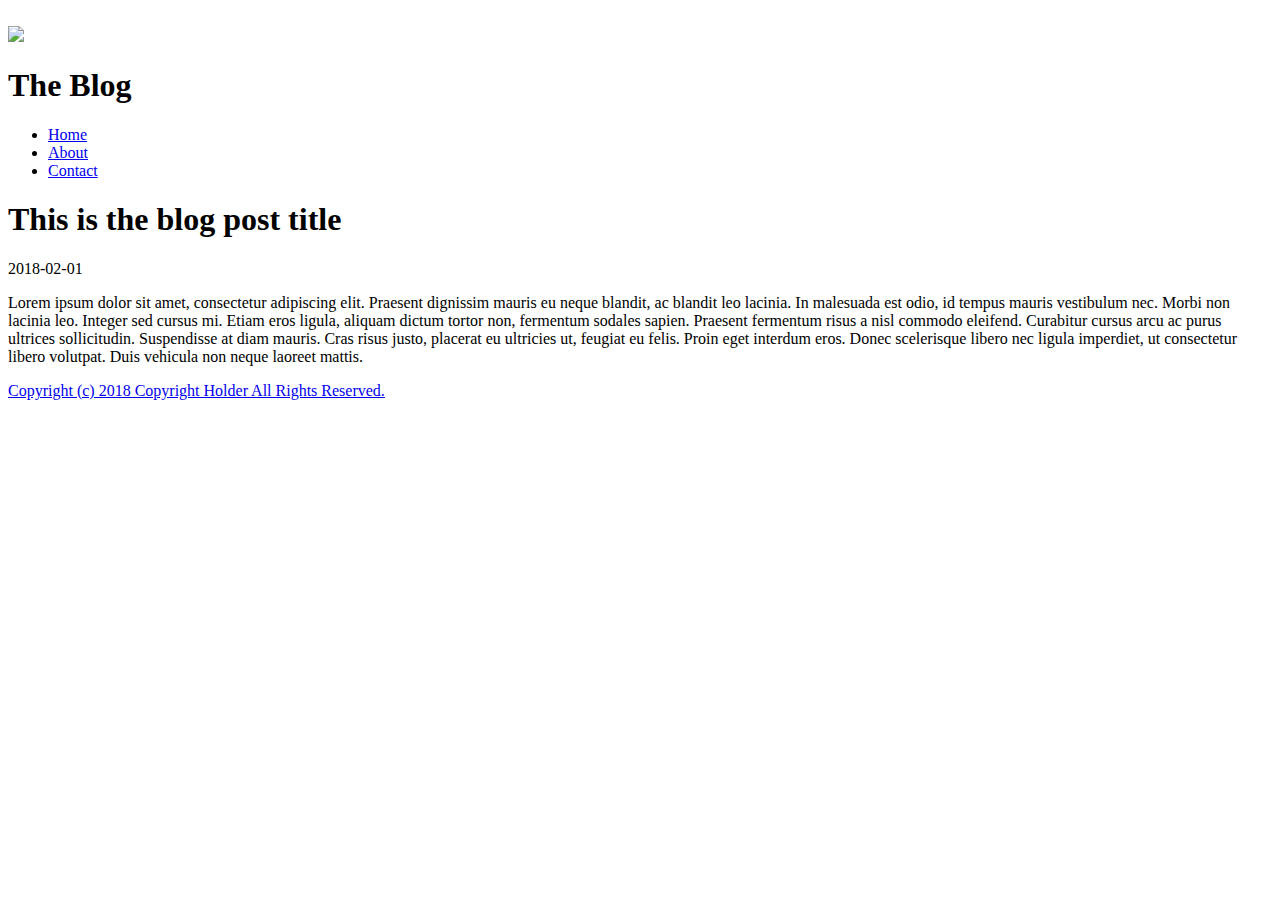
==== week1/lab2/lab2.html @ f28a1ab2 "Create lab2.html" ====
<!DOCTYPE html>
<html lang="en">
  <head>
    <meta charset="utf-8">
    <meta name="description" content="Hello">
    <meta name="author" content="Jeremy Duran">

    <img src=""/>
    
    <title>My Website</title>
  </head>
  <body>
    <header id="PageHeqder">
      <img src="the-blog.jpg" id="SiteLogo"/>
      <h1 id="SiteTitle">The Blog</h1>
    </header>
    <nav id="SiteNavigation">
      <ul>
        <li><a href="#">Home</a></li>
        <li><a href="#">About</a></li>
        <li><a href="#">Contact</a></li>
      </ul>
    </nav>

    <section id="PageContent">
      <article class="BlogPost">
        <header>
          <h1 class="BlogPostTitle">This is the blog post title</h1>
          <time class="BlogPostDate" pubdate="pubdate">2018-02-01</time>
        </header>
        <div class="BlogPostContent">
          <p>
            Lorem ipsum dolor sit amet, consectetur adipiscing elit. Praesent dignissim mauris eu neque blandit, ac blandit leo lacinia. In malesuada est odio, id tempus mauris vestibulum nec. Morbi non lacinia leo. Integer sed cursus mi. Etiam eros ligula, aliquam dictum tortor non, fermentum sodales sapien. Praesent fermentum risus a nisl commodo eleifend. Curabitur cursus arcu ac purus ultrices sollicitudin. Suspendisse at diam mauris. Cras risus justo, placerat eu ultricies ut, feugiat eu felis. Proin eget interdum eros. Donec scelerisque libero nec ligula imperdiet, ut consectetur libero volutpat. Duis vehicula non neque laoreet mattis. 
          </p>
        </div>
      </article>  

    </section>
    <footer>
      <a href="#">Copyright (c) 2018 Copyright Holder All Rights Reserved.</a>
    </footer>
  </body>
</html>
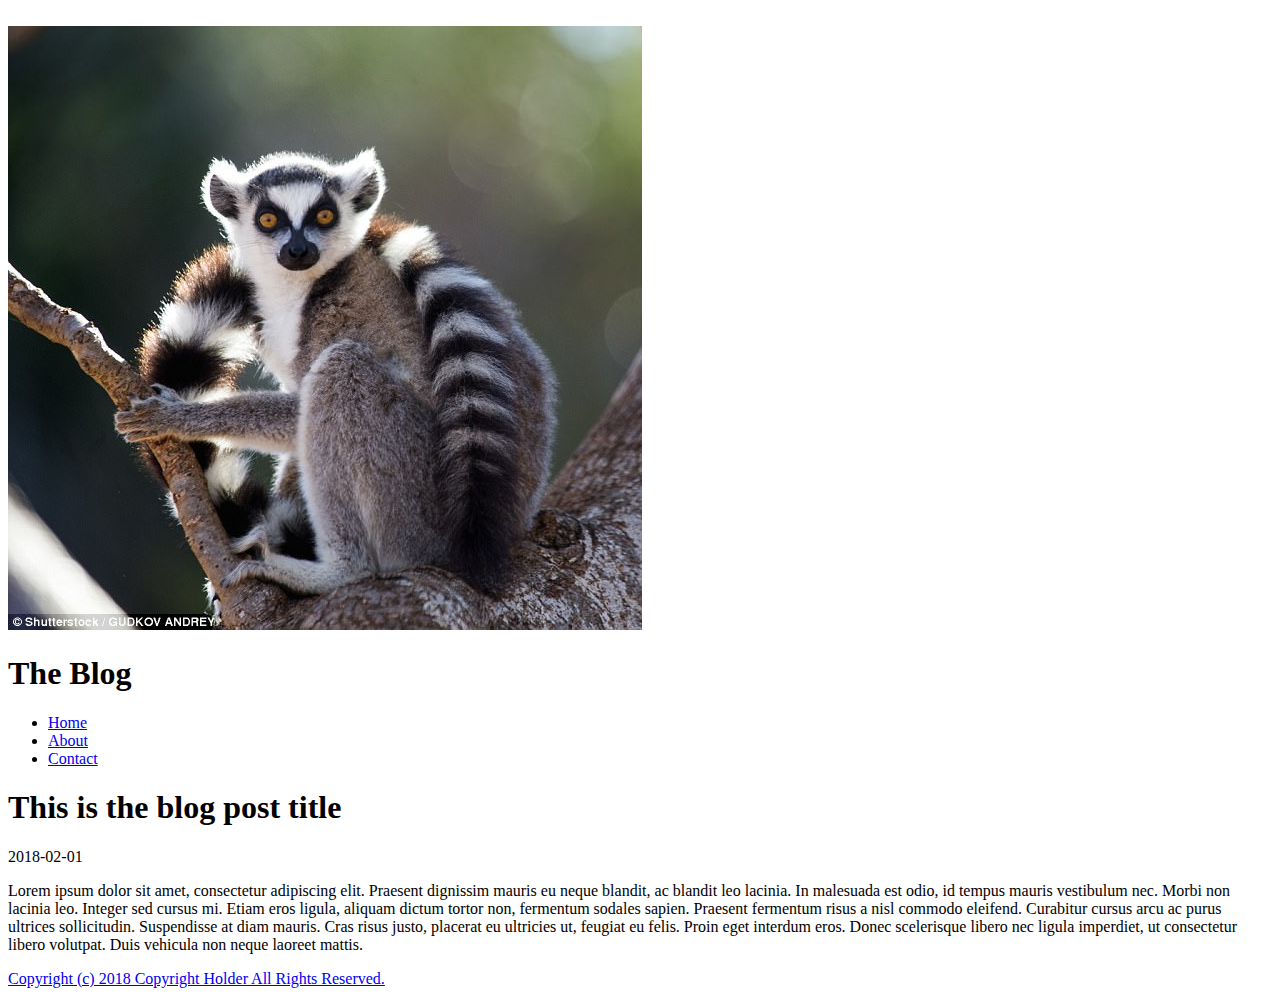
==== commit a6dd0d42: "Update lab2.html" ====
--- a/week1/lab2/lab2.html
+++ b/week1/lab2/lab2.html
@@ -11,7 +11,7 @@
   </head>
   <body>
     <header id="PageHeqder">
-      <img src="the-blog.jpg" id="SiteLogo"/>
+      <img src="lemur.jpg" id="SiteLogo"/>
       <h1 id="SiteTitle">The Blog</h1>
     </header>
     <nav id="SiteNavigation">
